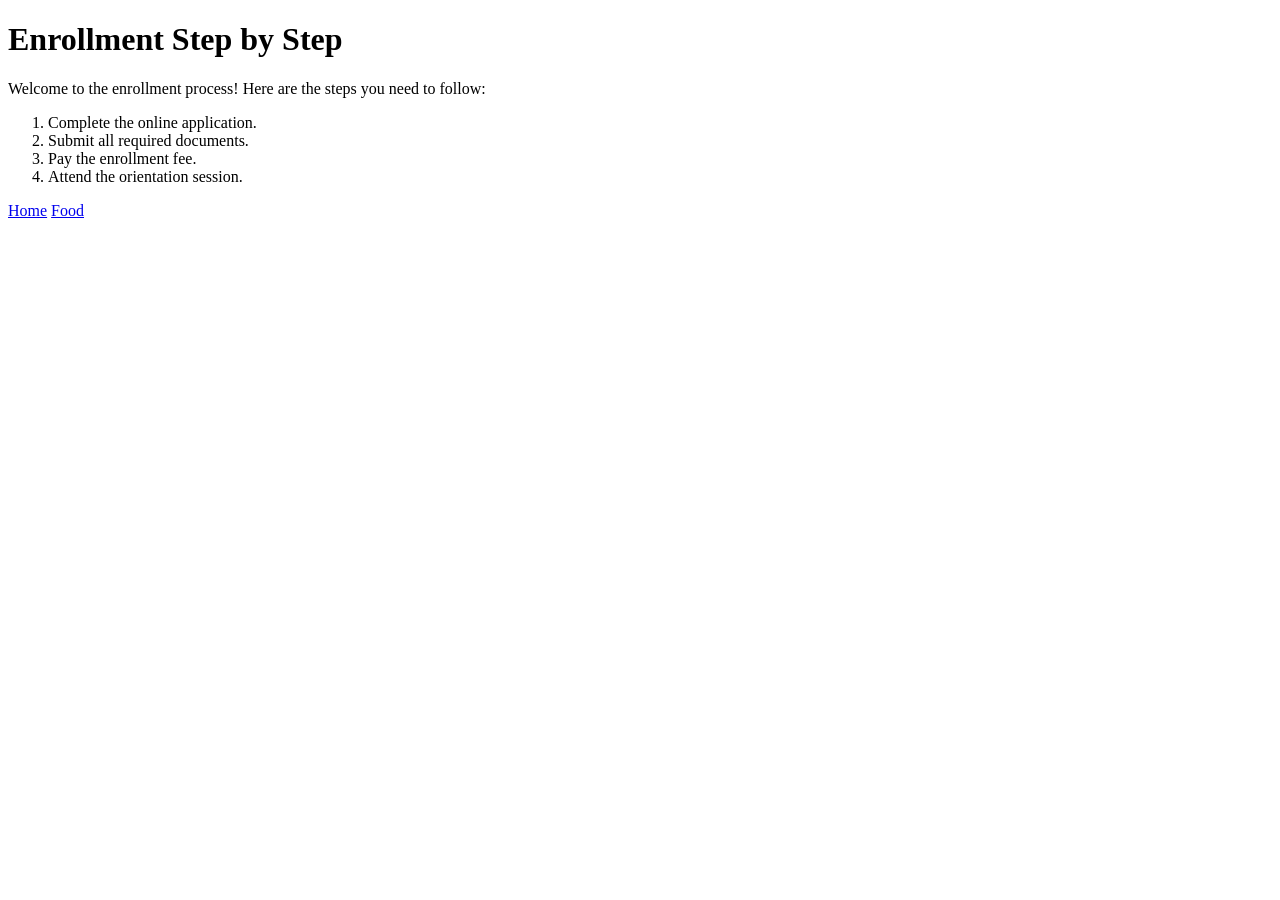
==== guides/enrollment.html @ ed1727fd "Initial commit" ====
<!DOCTYPE html>
<html lang="en">

<head>
    <meta charset="UTF-8">
    <meta name="viewport" content="width=device-width, initial-scale=1.0">
    <title>Enrollment Step by Step</title>
</head>

<body>
    <h1>Enrollment Step by Step</h1>
    <p>
        Welcome to the enrollment process! Here are the steps you need to follow:
    </p>

    <ol>
        <li>Complete the online application.</li>
        <li>Submit all required documents.</li>
        <li>Pay the enrollment fee.</li>
        <li>Attend the orientation session.</li>
    </ol>
    <!-- back home: up one folder -->
    <a href=" ../index.html">Home</a>

    <!-- back to enrollment: same folder -->
    <a href="food.html">Food</a>
</body>
</html>
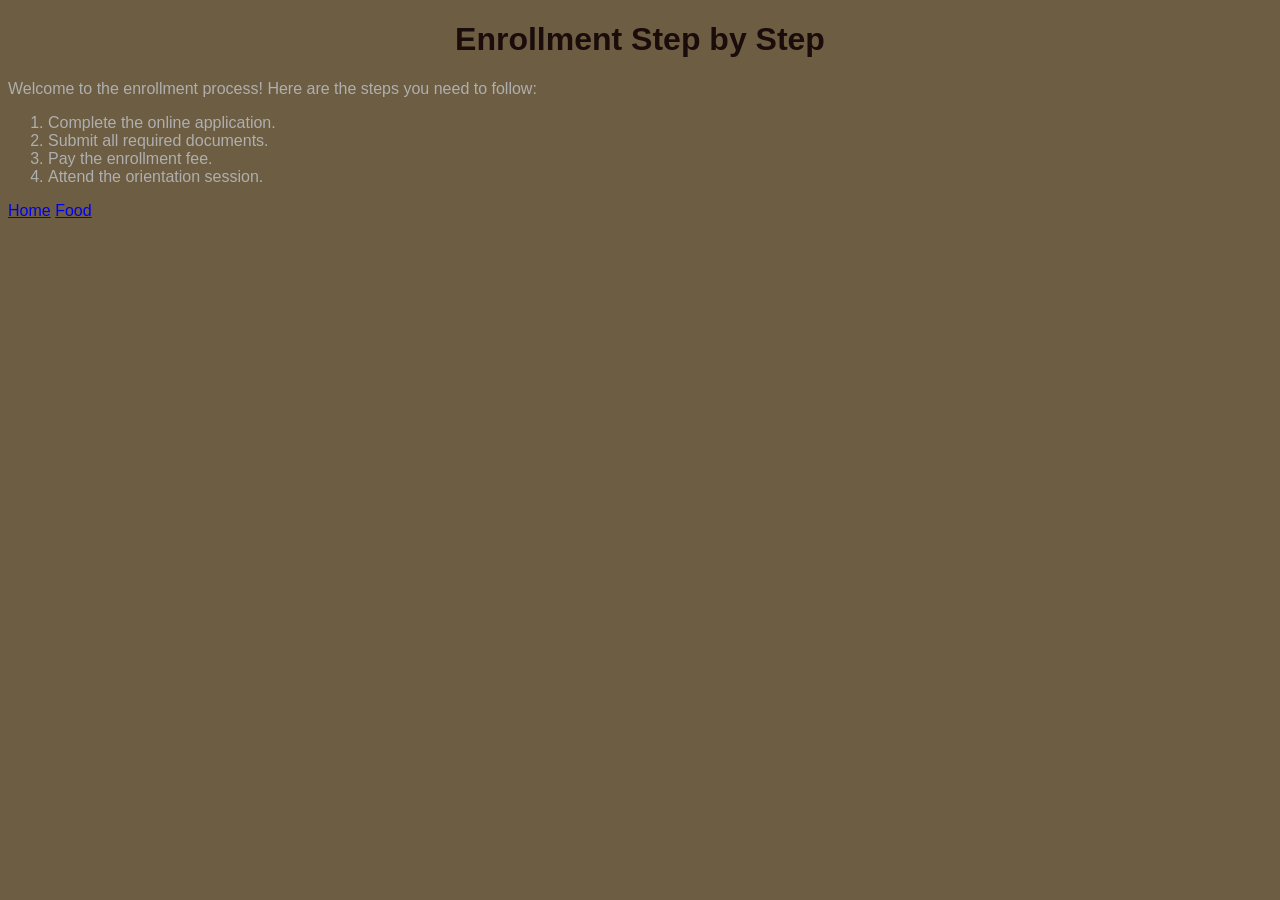
==== commit 55ad2bec: "Add css" ====
--- a/guides/enrollment.html
+++ b/guides/enrollment.html
@@ -6,6 +6,7 @@
     <meta charset="UTF-8">
     <meta name="viewport" content="width=device-width, initial-scale=1.0">
     <title>Enrollment Step by Step</title>
+    <link rel="stylesheet" href="../styles.css">
 </head>
 
 <body>
--- a/styles.css
+++ b/styles.css
@@ -0,0 +1,28 @@
+body {
+font-family: Arial, sans-serif;
+color: #afafaf;
+background-color: #6d5d42;
+}
+h1, h2 {
+color: #1b0c0c;
+}
+h1, h2 {
+text-align: center;
+}
+.intro {
+    font-size: 1.2em;
+    text-align: center;
+    margin: 20px;
+}
+.tip {
+    font-size: 1.2em;
+    color : #b75b05
+}
+
+img {
+    display: block;
+    margin: 0 auto;
+    max-width: 50%;
+    height: 100px;
+    border:#1b0c0c 4px solid;
+}
